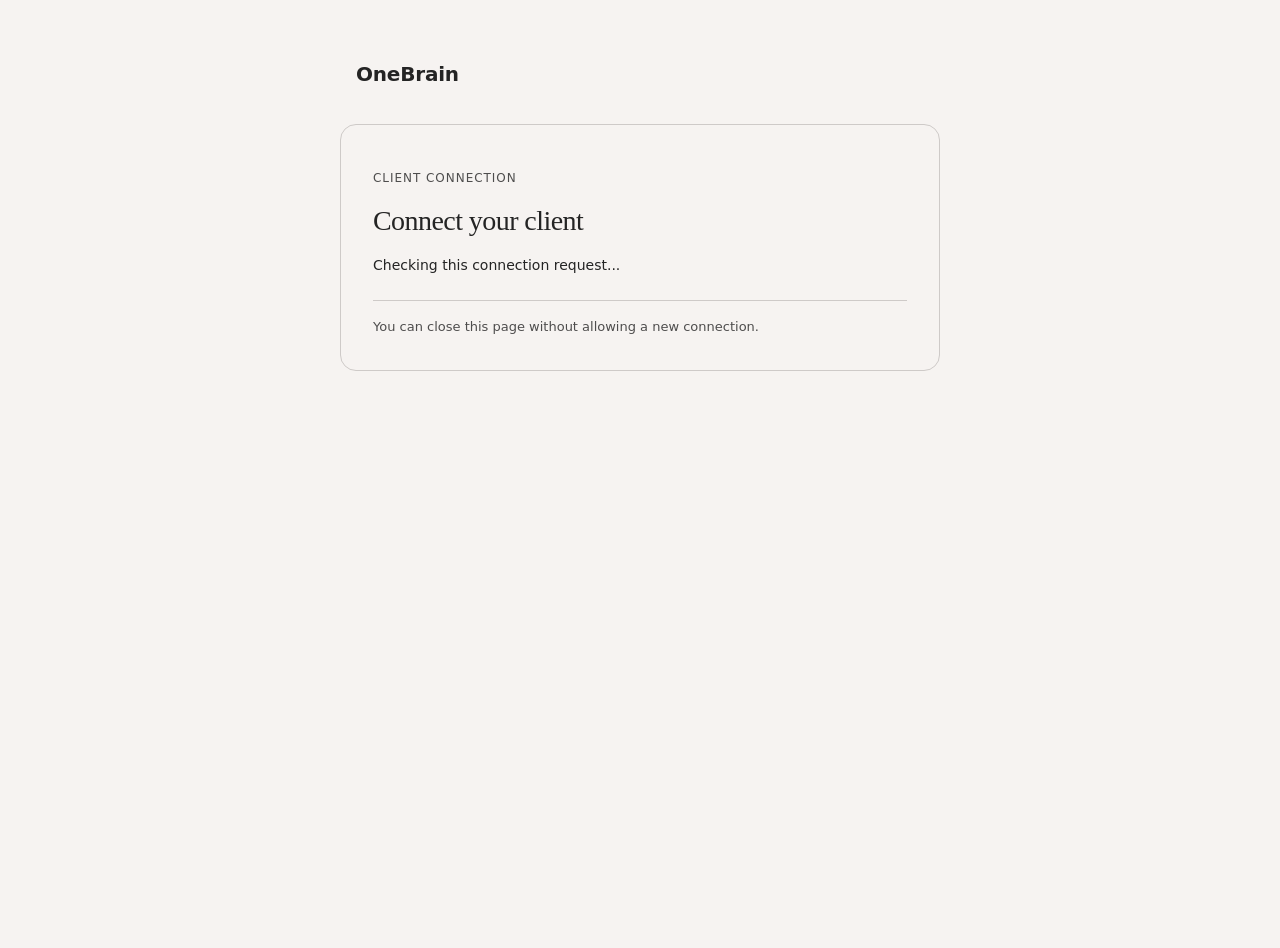
==== oauth/consent/index.html @ dd6fba4f "sync from apxlbz/onebrain@2fc71537fec83b91574da7eb35c8890503d93a31" ====
<!doctype html>
<html lang="en">
<head>
  <meta charset="utf-8" />
  <meta name="viewport" content="width=device-width, initial-scale=1" />
  <meta name="color-scheme" content="light" />
  <meta name="referrer" content="no-referrer" />
  <meta http-equiv="Content-Security-Policy" content="default-src 'none'; script-src 'self' https://esm.sh; connect-src https://esm.sh https://epjkzltwyfexiunbmbel.supabase.co https://qlpfjeciekaqzribxlnp.supabase.co; style-src 'self'; img-src 'none'; base-uri 'none'; form-action 'none'" />
  <title>Connect your client | OneBrain</title>
  <link rel="stylesheet" href="../../app.css?v=3" />
  <link rel="stylesheet" href="../../oauth-consent.css?v=1" />
</head>
<body>
  <main class="consent-shell" aria-labelledby="title">
    <a class="brand" href="../../index.html">OneBrain</a>
    <section class="consent-card">
      <p class="eyebrow">Client connection <span id="environment"></span></p>
      <h1 id="title">Connect your client</h1>
      <p id="status" role="status" aria-live="polite">Checking this connection request...</p>
      <div id="error" role="alert" hidden></div>
      <div id="signin" hidden>
        <p>Sign in to review the client and its requested access before you decide.</p>
        <button id="sign-in" class="primary" type="button">Sign in with Google</button>
      </div>
      <div id="request" hidden>
        <dl>
          <dt>Signed in as</dt><dd id="identity"></dd>
          <dt>Requesting client</dt><dd id="client"></dd>
          <dt>Client ID</dt><dd id="client-id" class="mono"></dd>
          <dt>Return address</dt><dd id="redirect" class="mono"></dd>
        </dl>
        <h2>Requested permissions</h2>
        <ul id="scopes"></ul>
        <p class="notice">Only allow this connection if you started it and recognize this client. The client name is supplied by the client, not a verification by OneBrain.</p>
        <div class="decisions">
          <button id="deny" type="button">Deny</button>
          <button id="approve" type="button" class="primary">Allow connection</button>
        </div>
      </div>
      <div id="previous" hidden>
        <p>You have already allowed this request. Continue only if you recognize the return address.</p>
        <p id="previous-identity"></p>
        <p id="previous-destination" class="mono"></p>
        <button id="continue" type="button" class="primary">Continue to client</button>
      </div>
      <p class="footer">You can close this page without allowing a new connection.</p>
    </section>
  </main>
  <script type="module" src="../../oauth-consent.js?v=1"></script>
</body>
</html>
---- app.css ----
/* OneBrain dashboard.
 *
 * Visual system: the Dub design language (styles.refero.design) — a near-white
 * canvas held together by HAIRLINE BORDERS rather than elevation. The one rule
 * everything else follows from: containers are defined by a 1px #e5e5e5 border
 * and a radius, never by a drop shadow. Shadow is reserved for things that
 * genuinely float above the page (the drawer, the palette), because that is the
 * only place depth carries information.
 *
 * Systems, so nothing is decided ad hoc at the call site:
 *   colour   monochrome neutrals + exactly ONE accent per surface. Chromatic
 *            colour is reserved for meaning — retrieval arm, node type,
 *            severity — and never used as a surface fill.
 *   radius   a closed four-tier vocabulary: input 6, button 8, card 12,
 *            large 16, pill 9999. Nothing outside it.
 *   type     Inter-class UI face, 4px-based scale, 14px canonical for dense
 *            data (this is a data product, not a marketing page).
 *   space    4px base unit; 16px card padding; 8px element gap.
 *   motion   ease-out for enter/exit, nothing over 200ms, and never bare
 *            ease-in — it delays the first frame, the moment the eye is on it.
 *
 * LIGHT ONLY, deliberately. The landing page and onboarding are parchment with
 * no dark variant, so a dark-mode dashboard meant a viewer whose OS is dark went
 * light -> light -> dark walking into the product. One surface, one scheme; the
 * palette parity tests keep the graph, the sign-in pages and the product shot on
 * it too.
 */

:root {
  /* Neutral ramp — the whole system is built out of these.
     WARM, not grey: these are the Monad parchment values the landing page and
     onboarding already use, so signing up, setting up and using the product are
     one continuous surface instead of three. Only the ramp moved; every
     semantic alias below still points at it, so the structure — border-first,
     no elevation, chroma reserved for meaning — is untouched. */
  --white:#f6f3f1;      /* canvas, card surfaces (parchment) */
  --mist:#efeae7;       /* nested surfaces, hover fills */
  --ash:#cecac8;        /* THE structural hairline */
  --smoke:#b9b4b1;      /* emphasis borders, secondary outlines */
  --silver:#9a9694;     /* light dividers, disabled icons */
  --fog:#797776;        /* placeholder, disabled text */
  --steel:#4e4d4d;      /* muted body text, helper labels */
  --graphite:#3a3938;   /* secondary text, icon strokes */
  --charcoal:#242424;   /* body text, headings, button fills */

  /* semantic aliases — views reference these, never the ramp directly */
  --bg:var(--white); --panel:var(--white); --sunk:var(--mist);
  --ink:var(--charcoal); --muted:var(--steel); --faint:var(--fog);
  --line:var(--ash); --line-strong:var(--smoke); --hair:var(--mist);

  /* the single accent — highlight only (links, focus, active nav), never a
     surface fill. Data bars are deliberately monochrome: a full-width blue bar
     IS a large fill, and the system reserves chroma for meaning. */
  --accent:#2b59d1;     /* Lake Blue — the one action colour, shared with /home */
  --focus:#2b59d1;
  --chart:#4e4d4d;

  /* meaning — one per component, never a surface fill. Shared with /graph so
     a node keeps its colour across the two views. */
  --fact:#737373; --entity:#7c3aed; --product:#16a34a; --system:#ea580c;
  --topic:#ca8a04; --tag:#db2777; --source:#2563eb;
  --ok:#16a34a; --warn:#ea580c; --err:#dc2626;
  --tint-ok:#dcfce7; --tint-info:#dbeafe; --tint-warn:#ffedd5; --tint-err:#fee2e2;

  /* space — 4px base */
  --s1:4px; --s2:8px; --s3:12px; --s4:16px; --s5:20px; --s6:24px; --s8:32px;

  /* radius — closed vocabulary */
  --r-input:6px; --r-btn:8px; --r-card:12px; --r-lg:16px; --r-pill:9999px;

  --rail:224px; --top:52px; --measure:1200px;

  /* elevation — only for surfaces that actually float */
  --shadow-sm:rgba(0,0,0,.1) 0 4px 6px -1px, rgba(0,0,0,.1) 0 2px 4px -2px;
  --shadow-md:rgba(0,0,0,.1) 0 10px 15px -3px, rgba(0,0,0,.1) 0 4px 6px -4px;
  --shadow-lg:rgba(0,0,0,.09) 0 20px 20px 0;

  /* motion */
  --ease-out:cubic-bezier(.23,1,.32,1);
  --t-press:110ms; --t-hover:140ms; --t-enter:190ms;
}

* { box-sizing:border-box; }
html, body { margin:0; height:100%; }
body {
  background:var(--bg); color:var(--ink);
  /* Inter is the system's UI face; it is used when installed and degrades to
     the platform UI font otherwise. Nothing is fetched — a dashboard must not
     block first paint on a font request, and the CSP forbids external hosts. */
  font-family:Inter, -apple-system, BlinkMacSystemFont, "Segoe UI", system-ui,
              "Helvetica Neue", sans-serif;
  font-size:14px; line-height:1.43;
  -webkit-font-smoothing:antialiased;
  touch-action:manipulation;
}
a { color:inherit; text-decoration:none; }

/* Numbers are compared down columns constantly here, so tabular figures are
   the default and proportional is the exception. */
body, table, .num, .tn, input, kbd { font-variant-numeric:tabular-nums; }

/* Type scale. Display weight (500) starts at 24px and above; below that the
   system stays at 400/500 body weights. */
/* Serif display, weight 400 — the landing page's voice, at dashboard scale.
   Hierarchy comes from size and tracking, never weight. */
h1 { font-family:ui-serif, Georgia, Cambria, "Times New Roman", serif;
     font-size:27px; font-weight:400; line-height:1.28; letter-spacing:-.02em;
     margin:0 0 var(--s1); text-wrap:balance; }
.sec { font-family:"Geist Mono", ui-monospace, SFMono-Regular, Menlo, monospace;
       font-size:11px; font-weight:400; letter-spacing:.08em;
       text-transform:uppercase; color:var(--faint); margin:0 0 var(--s3); }
.grow { flex:1; }
.mono { font-family:"Geist Mono", ui-monospace, SFMono-Regular, Menlo, monospace;
        font-size:12px; }
.dim { color:var(--muted); }
.faint { color:var(--faint); }
.lede { color:var(--muted); margin:0 0 var(--s4); max-width:70ch; text-wrap:pretty; }

.visually-hidden {
  position:absolute; width:1px; height:1px; margin:-1px; padding:0;
  overflow:hidden; clip:rect(0 0 0 0); white-space:nowrap; border:0;
}
.skip {
  position:absolute; left:var(--s3); top:-60px; z-index:100;
  padding:var(--s2) var(--s3); border:1px solid var(--line);
  border-radius:var(--r-btn); background:var(--panel); box-shadow:var(--shadow-md);
  transition:top var(--t-enter) var(--ease-out);
}
.skip:focus { top:var(--s3); }

/* ---------------------------------------------------------------- focus ring

   One ring, everywhere, on :focus-visible only — so it appears for keyboard
   users and never as a click artefact. */
:where(a, button, input, select, textarea, [tabindex]):focus-visible {
  outline:2px solid var(--focus);
  outline-offset:2px;
  border-radius:var(--r-input);
}
#view:focus-visible { outline:none; }   /* programmatic focus target, not a control */

/* ---------------------------------------------------------------- nav rail */

#rail {
  position:fixed; left:0; top:0; bottom:0; width:var(--rail); z-index:6;
  background:var(--bg); border-right:1px solid var(--line);
  display:flex; flex-direction:column; padding-bottom:var(--s3);
}
.brand { display:flex; align-items:center; gap:var(--s2); height:var(--top);
  padding:0 var(--s4); font-size:15px; font-weight:500; letter-spacing:-.01em; }
/* Keyed to --ink/--bg rather than the fixed ramp so the mark inverts with the
   theme; --charcoal on a #0a0a0a canvas is invisible. */
.brand .mark { width:18px; height:18px; border-radius:var(--r-input); flex:none;
  background:var(--ink); position:relative; }
.brand .mark::after { content:""; position:absolute; inset:5px;
  border-radius:50%; background:var(--bg); }
.navgroup { padding:var(--s3) var(--s2) var(--s1); }
.navlabel { font-size:11px; font-weight:500; letter-spacing:.04em;
  text-transform:uppercase; color:var(--faint); margin:0; padding:0 var(--s2) 6px; }
.navitem {
  display:flex; align-items:center; gap:var(--s2); height:32px; padding:0 var(--s2);
  border-radius:var(--r-btn); color:var(--muted); font-size:14px; cursor:pointer;
  transition:background-color var(--t-hover) ease, color var(--t-hover) ease;
}
.navitem .ni { width:15px; text-align:center; font-size:12px; opacity:.65; }
.navitem:hover { background:var(--hair); color:var(--ink); }
.navitem[aria-current="page"] { background:var(--tint-info); color:var(--ink);
  font-weight:500; }
.navitem[aria-current="page"] .ni { opacity:1; }
.railfoot { margin-top:auto; padding:var(--s3) var(--s4) 0;
  border-top:1px solid var(--line); font-size:13px; }
.orgline { color:var(--muted); margin-bottom:2px; white-space:nowrap;
  overflow:hidden; text-overflow:ellipsis; }
#account a { color:var(--faint); font-size:13px; }
#account a:hover { color:var(--ink); }

/* -------------------------------------------------------------- main frame */

#main { margin-left:var(--rail); min-height:100%; display:flex; flex-direction:column; }
#topbar {
  position:sticky; top:0; z-index:5; display:flex; align-items:center; gap:var(--s2);
  height:var(--top); padding:0 var(--s6);
  background:color-mix(in srgb, var(--bg) 88%, transparent);
  backdrop-filter:saturate(180%) blur(12px);
  border-bottom:1px solid var(--line);
}
.crumb { font-size:14px; font-weight:500; }
.view { flex:1; padding:var(--s6); max-width:var(--measure); width:100%; }
.view.wide { max-width:none; padding:0; }

.kbdbtn { display:inline-flex; align-items:center; height:28px; padding:0 var(--s2);
  border:1px solid var(--line); border-radius:var(--r-input); background:var(--panel);
  cursor:pointer; transition:border-color var(--t-hover) ease,
  background-color var(--t-hover) ease; }
.kbdbtn:hover { border-color:var(--line-strong); background:var(--hair); }
kbd { font:inherit; font-size:12px; color:var(--faint); letter-spacing:.02em; }

/* ------------------------------------------------------------- primitives */

button, .btn {
  display:inline-flex; align-items:center; justify-content:center; gap:6px;
  height:32px; padding:0 var(--s3); border:1px solid var(--line);
  border-radius:var(--r-btn); background:var(--panel); color:var(--ink);
  font:inherit; font-size:13px; font-weight:500; cursor:pointer;
  transition:border-color var(--t-hover) ease, background-color var(--t-hover) ease,
             transform var(--t-press) var(--ease-out);
}
button:hover, .btn:hover { border-color:var(--line-strong); background:var(--hair); }
/* Press feedback: the interface confirming it heard you. */
button:active:not(:disabled), .btn:active { transform:scale(.975); }
button:disabled { opacity:.45; cursor:default; }
button.ghost { border-color:transparent; background:none; color:var(--muted);
  border-radius:var(--r-pill); }
button.ghost:hover { background:var(--hair); color:var(--ink); }
/* Exactly one filled action per surface. Keyed to --ink/--bg so it inverts
   with the theme instead of needing a dark-mode override. */
button.primary, .btn.primary, .btnlink.primary { background:var(--ink);
  color:var(--bg); border-color:var(--ink); }
button.primary:hover, .btn.primary:hover, .btnlink.primary:hover { opacity:.88; }

input, select, textarea {
  height:32px; padding:0 10px; border:1px solid var(--line);
  border-radius:var(--r-input); background:var(--panel); color:var(--ink);
  font:inherit; font-size:13px;
  transition:border-color var(--t-hover) ease;
  min-width:0;   /* flex children must be shrinkable or text can't truncate */
}
input:hover, select:hover { border-color:var(--line-strong); }
input:focus { border-color:var(--ink); }
input::placeholder { color:var(--faint); }
select { cursor:pointer; padding-right:6px; }
label.field { display:flex; flex-direction:column; gap:var(--s1); font-size:11px;
  color:var(--muted); }

.row { display:flex; align-items:center; gap:var(--s2); flex-wrap:wrap; }
/* Border, not shadow. This is the system's central rule. */
.card { background:var(--panel); border:1px solid var(--line);
  border-radius:var(--r-card); padding:var(--s4); }
.split { display:grid; grid-template-columns:1fr 1fr; gap:var(--s3); }
@media (max-width:900px) { .split { grid-template-columns:1fr; } }

.pill { display:inline-flex; align-items:center; gap:5px; height:20px; padding:0 8px;
  border-radius:var(--r-pill); background:var(--hair); color:var(--muted);
  font-size:11px; white-space:nowrap; }
.pill .dot { width:6px; height:6px; border-radius:50%; flex:none; }
.chip { display:inline-flex; align-items:center; gap:5px; height:28px; padding:0 12px;
  border:1px solid var(--line); border-radius:var(--r-pill); background:var(--panel);
  font-size:13px; cursor:pointer; user-select:none;
  transition:border-color var(--t-hover) ease, background-color var(--t-hover) ease; }
.chip:hover { border-color:var(--line-strong); background:var(--hair); }
.chip[aria-pressed="true"] { border-color:var(--ink); background:var(--sunk); }

.empty { color:var(--muted); padding:var(--s6) 2px; max-width:64ch; text-wrap:pretty; }
.empty b { display:block; color:var(--ink); font-weight:500; margin-bottom:2px; }
.spin { color:var(--faint); padding:var(--s6) 2px; }

/* ------------------------------------------------------------------ tables */

table.t { width:100%; border-collapse:collapse; table-layout:fixed; }
table.t th { text-align:left; font-size:11px; letter-spacing:.04em;
  text-transform:uppercase; color:var(--faint); font-weight:500;
  padding:0 10px 8px; white-space:nowrap; }
table.t td { padding:10px; border-top:1px solid var(--line); vertical-align:top;
  overflow-wrap:anywhere; }
table.t tbody tr { cursor:pointer; transition:background-color var(--t-hover) ease; }
table.t tbody tr:hover td { background:var(--hair); }
table.t tbody tr:focus-visible { outline:2px solid var(--focus); outline-offset:-2px; }
table.t td.tight { white-space:nowrap; color:var(--muted); font-size:13px; }
.clamp2 { display:-webkit-box; -webkit-line-clamp:2; -webkit-box-orient:vertical;
  overflow:hidden; }

/* ------------------------------------------------------------------- stats */

.tiles { display:grid; grid-template-columns:repeat(auto-fit,minmax(150px,1fr));
  gap:var(--s3); }
.tile { background:var(--panel); border:1px solid var(--line);
  border-radius:var(--r-card); padding:var(--s4); }
.tile .tn { font-size:24px; font-weight:500; letter-spacing:-.02em; line-height:1.2; }
.tile .tl { font-size:13px; color:var(--muted); margin-top:2px; }
.tile .ts { font-size:12px; color:var(--faint); margin-top:6px; }

/* Column chart / bar list — pure CSS, so there is no chart dependency to ship. */
.spark { display:flex; align-items:flex-end; justify-content:space-between;
  gap:3px; height:56px; margin-top:var(--s1); }
/* Capped so a 14-day series in a wide card reads as a chart rather than a row
   of slabs; flex-basis 0 keeps every column the same width either way. */
.spark i { flex:1 1 0; min-width:2px; max-width:26px; border-radius:3px 3px 0 0;
  background:var(--chart); opacity:.8;
  transition:background-color var(--t-hover) ease, opacity var(--t-hover) ease; }
.spark i:hover { background:var(--accent); opacity:1; }
.spark i.zero { background:var(--line); opacity:1; }
.barlist { display:grid; gap:var(--s2); }
.barrow { display:grid; grid-template-columns:minmax(0,120px) 1fr 48px;
  align-items:center; gap:10px; font-size:13px; border-radius:var(--r-input);
  transition:background-color var(--t-hover) ease; }
.barrow[data-bar] { cursor:pointer; }
.barrow[data-bar]:hover { background:var(--hair); }
.barrow .bar { height:8px; border-radius:var(--r-pill); background:var(--chart);
  opacity:.75; min-width:3px;
  transition:background-color var(--t-hover) ease, opacity var(--t-hover) ease; }
.barrow[data-bar]:hover .bar { background:var(--accent); opacity:1; }
.barrow .bn { text-align:right; color:var(--muted); }
.barrow .bl { white-space:nowrap; overflow:hidden; text-overflow:ellipsis; }

/* ------------------------------------------------------------------ health */

.issue { display:flex; gap:var(--s3); align-items:flex-start; padding:var(--s3) 0;
  border-top:1px solid var(--line); }
.issue:first-of-type { border-top:none; padding-top:0; }
/* Status uses a tinted badge, not a coloured surface. */
.issue .sev { width:8px; height:8px; border-radius:50%; margin-top:6px; flex:none; }
.issue .sev.error { background:var(--err); box-shadow:0 0 0 3px var(--tint-err); }
.issue .sev.warn { background:var(--warn); box-shadow:0 0 0 3px var(--tint-warn); }
.issue .itxt { min-width:0; }
.issue .it { font-weight:500; }
.issue .id2 { color:var(--muted); margin-top:2px; text-wrap:pretty; }
.issue .ia { margin-left:auto; flex:none; }
.allclear { display:flex; align-items:flex-start; gap:var(--s3); color:var(--muted);
  text-wrap:pretty; }
.allclear .sev { width:8px; height:8px; border-radius:50%; background:var(--ok);
  box-shadow:0 0 0 3px var(--tint-ok); margin-top:6px; flex:none; }

/* ------------------------------------------------------------------ search */

.searchbar { display:flex; gap:var(--s2); margin-bottom:var(--s3); }
/* The system's signature: the ONE primary input carries a full-contrast border
   while every secondary filter stays on the hairline. */
.searchbar input { flex:1; height:40px; font-size:15px; padding:0 var(--s3);
  border-color:var(--ink); border-radius:var(--r-btn); }
.searchbar button { height:40px; padding:0 var(--s4); }
.knobs { display:flex; gap:var(--s4); flex-wrap:wrap; align-items:flex-end;
  padding:var(--s3) var(--s4); background:var(--sunk);
  border:1px solid var(--line); border-radius:var(--r-card);
  margin-bottom:var(--s4); }
.knobs .field input, .knobs .field select { height:28px; background:var(--panel); }
.knobs .toggles { display:flex; gap:var(--s2); flex-wrap:wrap; }

.hit { border-top:1px solid var(--line); padding:var(--s3) var(--s2) var(--s3) 2px;
  border-radius:var(--r-input); cursor:pointer;
  transition:background-color var(--t-hover) ease; }
.hit:first-of-type { border-top:none; }
.hit:hover { background:var(--hair); }
.hit .hrank { float:left; width:26px; color:var(--faint); font-size:13px; padding-top:1px; }
.hit .hbody { margin-left:26px; min-width:0; }
.hit .hc { line-height:1.5; text-wrap:pretty; }
.hit .hm { margin-top:var(--s2); display:flex; gap:5px; flex-wrap:wrap;
  align-items:center; }
.hit .hsum { margin-top:6px; font-size:12px; }

/* Each chip gets exactly one accent — the arm that earned it. */
.arm { font-size:11px; line-height:19px; padding:0 8px; border-radius:var(--r-pill);
  border:1px solid var(--line); color:var(--muted); white-space:nowrap; }
.arm.semantic { border-color:var(--entity);  color:var(--entity); }
.arm.lexical  { border-color:var(--product); color:var(--product); }
.arm.graph    { border-color:var(--system);  color:var(--system); }
.arm.edge     { border-color:var(--topic);   color:var(--topic); }
.arm.moved    { border-color:var(--accent);  color:var(--accent); }

/* ------------------------------------------------------------------ drawer */

.drawer { position:fixed; inset:0; z-index:40; background:rgba(10,10,10,.3);
  animation:fade var(--t-enter) var(--ease-out); }
.drawer .dpanel {
  position:absolute; right:0; top:0; bottom:0; width:min(600px,92vw);
  background:var(--panel); border-left:1px solid var(--line);
  box-shadow:var(--shadow-lg);
  overflow:auto; overscroll-behavior:contain;   /* no scroll chaining to the page */
  padding:var(--s6) var(--s6) 40px;
  animation:slide-in var(--t-enter) var(--ease-out);
}
.dx { position:absolute; right:var(--s3); top:var(--s3); }
.dsec { margin-top:var(--s6); }
.kv { display:grid; grid-template-columns:110px minmax(0,1fr); gap:6px var(--s3);
  font-size:13px; }
.kv .k { color:var(--muted); }
.kv .v { overflow-wrap:anywhere; }
.raw { background:var(--sunk); border:1px solid var(--line);
  border-radius:var(--r-card); padding:var(--s3);
  white-space:pre-wrap; overflow-wrap:anywhere;
  font-family:"Geist Mono", ui-monospace, SFMono-Regular, Menlo, monospace;
  font-size:12px; line-height:1.5; max-height:280px; overflow:auto;
  overscroll-behavior:contain; }

/* Supersession chain. The rail is the spine of the fact's life; the marker
   colour is the only thing that says which state each entry is in. */
.timeline { border-left:1px solid var(--line); padding-left:var(--s4); margin-left:4px; }
.tnode { position:relative; padding:0 0 var(--s4); }
.tnode:last-child { padding-bottom:0; }
.tnode::before { content:""; position:absolute; left:-21px; top:5px;
  width:7px; height:7px; border-radius:50%; background:var(--faint);
  box-shadow:0 0 0 3px var(--panel); }
.tnode.now::before { background:var(--ok); box-shadow:0 0 0 3px var(--tint-ok); }
.tnode .tw { font-size:12px; color:var(--faint); margin-top:2px; }
.tnode .tc { text-wrap:pretty; }
.tnode.past .tc { color:var(--muted); }

/* --------------------------------------------------------------- palette */

.palette { position:fixed; inset:0; z-index:50; background:rgba(10,10,10,.32);
  display:flex; justify-content:center; padding-top:14vh;
  animation:fade var(--t-enter) var(--ease-out); }
.pbox {
  width:min(640px,92vw); height:max-content; max-height:66vh;
  background:var(--panel); border:1px solid var(--line);
  border-radius:var(--r-lg); overflow:hidden;
  box-shadow:var(--shadow-lg); display:flex; flex-direction:column;
  /* Scales up from slightly-small, never from zero — nothing in the physical
     world appears out of nothing. */
  animation:pop var(--t-enter) var(--ease-out);
}
.pbox input { height:48px; border:none; border-radius:0;
  border-bottom:1px solid var(--line); font-size:15px; padding:0 var(--s4); }
.pbox input:hover, .pbox input:focus { border-color:var(--line); }
.pbox input:focus-visible { outline:none; }
#presults { overflow:auto; overscroll-behavior:contain; padding:var(--s1); }
.pitem { display:flex; align-items:center; gap:var(--s2);
  padding:var(--s2) var(--s3); border-radius:var(--r-btn); cursor:pointer; }
.pitem[aria-selected="true"], .pitem:hover { background:var(--hair); }
.pitem .pl { flex:1; min-width:0; white-space:nowrap; overflow:hidden;
  text-overflow:ellipsis; }
.pitem .pk { font-size:12px; color:var(--faint); flex:none; }

@keyframes fade { from { opacity:0 } }
@keyframes slide-in { from { transform:translateX(12px); opacity:0 } }
@keyframes pop { from { transform:scale(.97) translateY(-4px); opacity:0 } }

/* ------------------------------------------------------------------- graph */

#gframe { width:100%; height:calc(100vh - var(--top)); border:none; display:block; }

/* --------------------------------------------------------------- overrides */

/* `display` on the overlays beats the `hidden` attribute's UA rule, so it has
   to be restated — otherwise both render open on first paint. */
[hidden] { display:none !important; }

/* Motion here is feedback, not content: every animation above has a static end
   state, so switching them off costs nothing but the transition. */
@media (prefers-reduced-motion: reduce) {
  *, *::before, *::after {
    animation-duration:1ms !important;
    animation-iteration-count:1 !important;
    transition-duration:1ms !important;
    scroll-behavior:auto !important;
  }
}

@media (max-width:760px) {
  :root { --rail:0px; }
  #rail { position:static; width:auto; flex-direction:row; flex-wrap:wrap;
    align-items:center; gap:var(--s1); border-right:none;
    border-bottom:1px solid var(--line); padding:0 var(--s3) var(--s2); }
  .navgroup { padding:0; display:flex; gap:var(--s1); }
  .navlabel { display:none; }
  .railfoot { margin:0 0 0 auto; border:none; padding:0; }
  .view { padding:var(--s4); }
  #topbar { padding:0 var(--s4); }
}

/* ------------------------------------------------------------ danger zone */

/* A destructive action has to look different from a safe one, and the panel it
   lives in has to look different from the panels above it — otherwise "delete
   everything" is one more grey button in a column of grey buttons. */
.card.danger { border-color: color-mix(in srgb, var(--err) 45%, var(--line)); }
.card.danger .sec { color: var(--err); }
button.destructive { background: var(--err); color: #ffffff; border-color: var(--err); }
button.destructive:hover:not(:disabled) { background: var(--err); opacity: .88; }
button.destructive:disabled { background: transparent; color: var(--faint);
  border-color: var(--line); opacity: 1; }

/* ---------------------------------------------------------------- setup */

/* The wizard reuses the system's meaning colours rather than inventing a
   palette: a source dot means exactly what a health severity dot means, so a
   green here and a green on Overview are the same claim. */
.sdot { width:8px; height:8px; border-radius:50%; flex:none; margin-top:6px;
  background:var(--err); box-shadow:0 0 0 3px var(--tint-err); }
.sdot.ok   { background:var(--ok);   box-shadow:0 0 0 3px var(--tint-ok); }
.sdot.warn { background:var(--warn); box-shadow:0 0 0 3px var(--tint-warn); }

.srclist { display:flex; flex-direction:column; }
.srcrow { display:flex; align-items:flex-start; justify-content:space-between;
  gap:var(--s3); padding:var(--s3) 0; border-top:1px solid var(--hair); }
.srcrow:first-child { border-top:0; }
.srcmain { display:flex; align-items:flex-start; gap:var(--s2); min-width:0; }
.srcstate { margin-top:2px; }
.srcact { flex:none; }

/* A failed check without its remedy is just an accusation, so .chkfix is part
   of the row, not a tooltip. */
.chk { padding:var(--s2) 0; border-top:1px solid var(--hair); }
.chk:first-child { border-top:0; }
.chkhead { display:flex; align-items:flex-start; gap:var(--s2); flex-wrap:wrap; }
.chkfix { margin:6px 0 0 20px; color:var(--muted); }
.pfhead { padding:var(--s2) 0 var(--s3); font-weight:600; }
.pfhead.ok  { color:var(--ok); }
.pfhead.bad { color:var(--err); }

.setupcard { border-color: color-mix(in srgb, var(--accent) 40%, var(--line)); }
/* Shape only — the filled style itself is defined once, with button.primary. */
.btnlink { display:inline-flex; align-items:center; height:32px; padding:0 14px;
  border-radius:var(--r-btn); text-decoration:none; border:1px solid var(--line); }

@media (max-width: 640px) {
  .srcrow { flex-direction:column; align-items:stretch; }
  .srcact { align-self:flex-start; }
}

/* Wizard form rows — labels above inputs, because a two-column form collapses
   badly on a phone and setup is exactly when people are on one. */
.fieldrow { margin-bottom:var(--s3); max-width:520px; }
.fieldrow label { display:block; font-weight:500; margin-bottom:6px; }
.fieldrow input, .fieldrow select { width:100%; }
.fieldrow .dim { margin:6px 0 0; }

/* Optional-but-unconfigured is not a failure; amber says "you could", red says
   "this is broken". Keeping them distinct is what stops people ignoring red. */
.chk.warn .chkfix { color: var(--muted); }

/* Walkthrough steps under a failed service check — the Operations twin of the
   wizard's Trello walkthrough. Only rendered on failure: a passing check has
   nothing to walk through. */
.chksteps { margin:8px 0 2px 18px; padding:0 0 0 14px; }
.chksteps li { margin:6px 0; color:var(--muted); max-width:64ch; text-wrap:pretty; }

/* per-agent provenance badge (CM-2) */
.badge-agent { color:var(--text, inherit); }
.badge-human { font-weight:600; }
.badge-unknown { font-style:italic; opacity:.75; }
---- oauth-consent.css ----
.consent-shell { width:min(100% - 32px, 600px); margin:48px auto; }
.brand { font-size:20px; font-weight:650; color:var(--ink); text-decoration:none; }
.consent-card { margin-top:24px; padding:32px; border:1px solid var(--line); border-radius:16px; }
.eyebrow { color:var(--muted); font-size:12px; text-transform:uppercase; letter-spacing:.08em; }
h1 { font-size:28px; margin:16px 0; line-height:1.2; }
h2 { font-size:16px; margin:24px 0 12px; }
p { line-height:1.6; }
dl { margin:24px 0; }
dt { font-size:12px; color:var(--muted); margin-top:16px; }
dd { margin:4px 0 0; overflow-wrap:anywhere; line-height:1.5; }
.mono { font-family:ui-monospace, monospace; font-size:12px; overflow-wrap:anywhere; }
#scopes { padding-left:20px; line-height:1.7; overflow-wrap:anywhere; }
.notice, .footer { font-size:13px; color:var(--muted); }
.notice { border-left:2px solid var(--line-strong); padding-left:12px; }
.footer { border-top:1px solid var(--line); margin:24px 0 0; padding-top:16px; }
.decisions { display:flex; justify-content:flex-end; flex-wrap:wrap; gap:12px; margin-top:24px; }
button { min-height:44px; padding:10px 16px; cursor:pointer; }
button:disabled { cursor:wait; opacity:.6; }
#error { border:1px solid var(--line-strong); padding:16px; border-radius:8px; line-height:1.6; }
[hidden] { display:none !important; }
@media (max-width:480px) { .consent-shell { margin:24px auto; } .consent-card { padding:24px 20px; } h1 { font-size:25px; } }
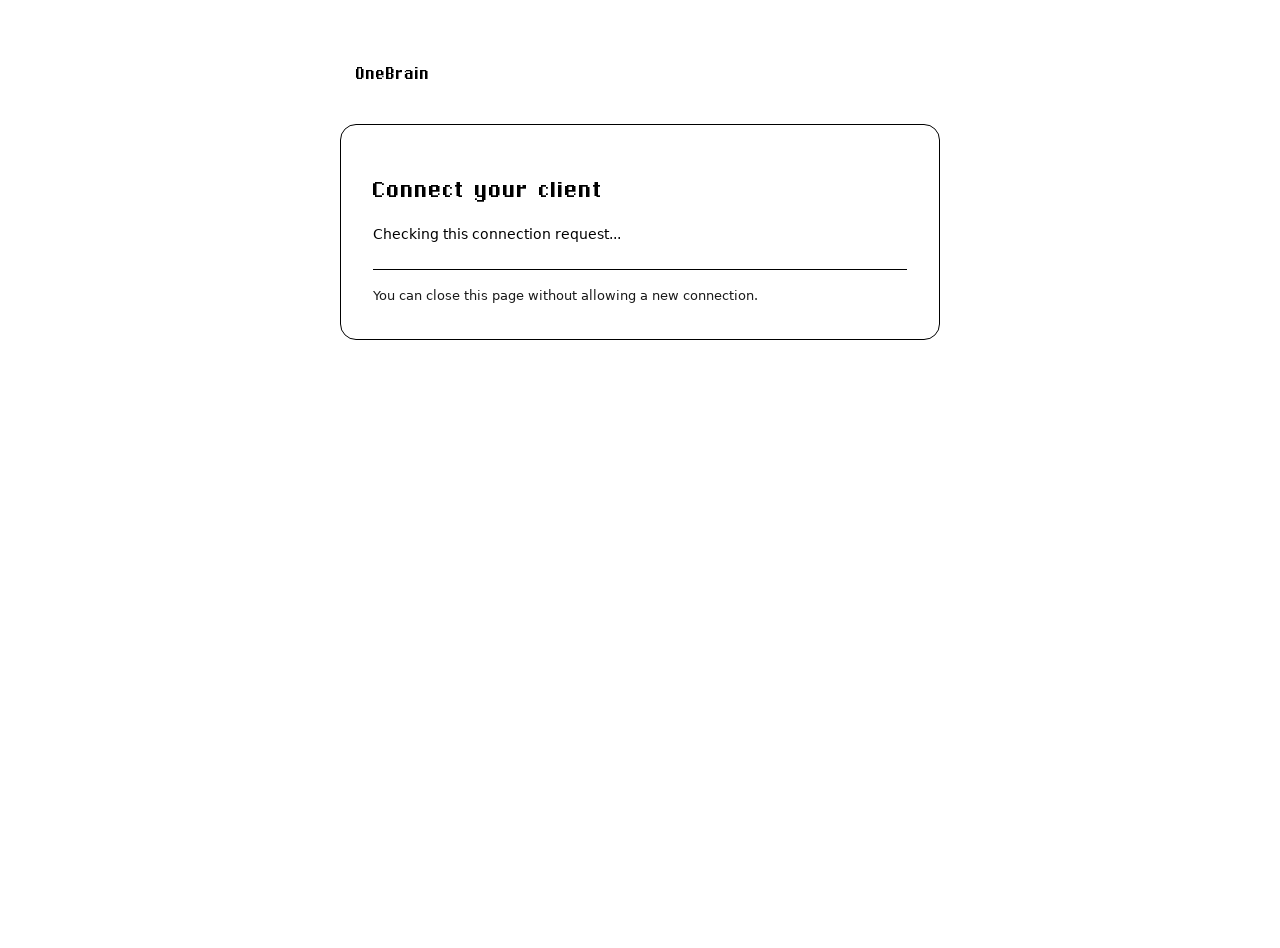
==== commit 2c837ff7: "sync from apxlbz/onebrain@f8c0c9c182ce0d30dcf8db1d9b954923d8e2a2e1" ====
--- a/oauth/consent/index.html
+++ b/oauth/consent/index.html
@@ -5,17 +5,17 @@
   <meta name="viewport" content="width=device-width, initial-scale=1" />
   <meta name="color-scheme" content="light" />
   <meta name="referrer" content="no-referrer" />
-  <meta http-equiv="Content-Security-Policy" content="default-src 'none'; script-src 'self' https://esm.sh; connect-src https://esm.sh https://epjkzltwyfexiunbmbel.supabase.co https://qlpfjeciekaqzribxlnp.supabase.co; style-src 'self'; img-src 'none'; base-uri 'none'; form-action 'none'" />
+  <meta http-equiv="Content-Security-Policy" content="default-src 'none'; script-src 'self' https://esm.sh; connect-src https://esm.sh https://epjkzltwyfexiunbmbel.supabase.co https://qlpfjeciekaqzribxlnp.supabase.co; style-src 'self'; font-src 'self'; img-src 'none'; base-uri 'none'; form-action 'none'" />
   <title>Connect your client | OneBrain</title>
-  <link rel="stylesheet" href="../../app.css?v=3" />
+  <link rel="stylesheet" href="../../fonts.css?v=2" />
+  <link rel="stylesheet" href="../../app.css?v=8" />
   <link rel="stylesheet" href="../../oauth-consent.css?v=1" />
 </head>
 <body>
   <main class="consent-shell" aria-labelledby="title">
     <a class="brand" href="../../index.html">OneBrain</a>
     <section class="consent-card">
-      <p class="eyebrow">Client connection <span id="environment"></span></p>
-      <h1 id="title">Connect your client</h1>
+      <h1 id="title">Connect your client <span id="environment"></span></h1>
       <p id="status" role="status" aria-live="polite">Checking this connection request...</p>
       <div id="error" role="alert" hidden></div>
       <div id="signin" hidden>
--- a/fonts.css
+++ b/fonts.css
@@ -0,0 +1,99 @@
+/* Self-hosted faces.
+   ChiKareGo2 (Giles Booth, Creative Commons Attribution) is the mixed-case
+   Chicago-like bitmap for menus, titles, buttons, and card text.
+   DejaVu Sans (Bitstream Vera) is for long legal and docs passages.
+   DejaVu Sans Mono is for install lines, scores, and identifiers.
+   Licenses: fonts/LICENSE-ChiKareGo2.txt and fonts/LICENSE-DejaVu.txt. */
+
+@font-face {
+  font-family: "ChiKareGo2";
+  src: url("./fonts/chikarego2.woff2") format("woff2");
+  font-weight: 400;
+  font-style: normal;
+  font-display: swap;
+}
+@font-face {
+  font-family: "ChiKareGo2";
+  src: url("./fonts/chikarego2.woff2") format("woff2");
+  font-weight: 700;
+  font-style: normal;
+  font-display: swap;
+}
+@font-face {
+  font-family: "DejaVu Sans";
+  src: url("./fonts/dejavu-sans.woff2") format("woff2");
+  font-weight: 400;
+  font-style: normal;
+  font-display: swap;
+}
+@font-face {
+  font-family: "DejaVu Sans";
+  src: url("./fonts/dejavu-sans-bold.woff2") format("woff2");
+  font-weight: 700;
+  font-style: normal;
+  font-display: swap;
+}
+@font-face {
+  font-family: "DejaVu Sans Mono";
+  src: url("./fonts/dejavu-sans-mono.woff2") format("woff2");
+  font-weight: 400;
+  font-style: normal;
+  font-display: swap;
+}
+
+:root {
+  --ink: #000;
+  --paper: #fff;
+  --muted: #1a1a1a;
+  --faint: #333;
+  --line: #000;
+  --font-display: "ChiKareGo2", "DejaVu Sans", sans-serif;
+  --font-body: "ChiKareGo2", "DejaVu Sans", sans-serif;
+  --font-reading: "DejaVu Sans", "Geneva", sans-serif;
+  --font-mono: "DejaVu Sans Mono", ui-monospace, monospace;
+  --desk: url("data:image/svg+xml;utf8,<svg xmlns='http://www.w3.org/2000/svg' width='2' height='2'><rect width='2' height='2' fill='%23fff'/><rect width='1' height='1' fill='%23000'/><rect x='1' y='1' width='1' height='1' fill='%23000'/></svg>");
+  --stipple: url("data:image/svg+xml;utf8,<svg xmlns='http://www.w3.org/2000/svg' width='4' height='4'><rect width='4' height='4' fill='%23fff'/><rect width='1' height='1' fill='%23000'/></svg>");
+  --stipple-soft: url("data:image/svg+xml;utf8,<svg xmlns='http://www.w3.org/2000/svg' width='4' height='4'><rect width='4' height='4' fill='%23fff'/><rect width='1' height='1' fill='%23000'/></svg>");
+  --hatch: repeating-linear-gradient(-45deg, #000 0 1px, transparent 1px 7px);
+  --stripes: repeating-linear-gradient(to bottom, #000 0 1px, transparent 1px 3px);
+  --ease-out: cubic-bezier(.23, 1, .32, 1);
+  --t-press: 110ms;
+}
+
+* { box-sizing: border-box; }
+html { height: 100%; }
+body { margin: 0; }
+::selection { background: #000; color: #fff; }
+input, textarea { caret-color: #000; }
+html { scrollbar-color: #000 #fff; }
+::-webkit-scrollbar { width: 14px; height: 14px; }
+::-webkit-scrollbar-track { background: #fff; background-image: var(--stipple); }
+::-webkit-scrollbar-thumb { background: #000; border: 2px solid #fff; }
+
+:where(a, button, input, select, textarea, summary, [tabindex]):focus-visible {
+  outline: 2px solid #000;
+  outline-offset: 2px;
+}
+
+.visually-hidden {
+  position: absolute; width: 1px; height: 1px; margin: -1px; padding: 0;
+  overflow: hidden; clip: rect(0 0 0 0); white-space: nowrap; border: 0;
+}
+
+@keyframes hc-in {
+  from { opacity: 0; filter: blur(6px); }
+  to { opacity: 1; filter: blur(0); }
+}
+@keyframes hc-out {
+  from { opacity: 1; filter: blur(0); }
+  to { opacity: 0; filter: blur(6px); }
+}
+
+@media (prefers-reduced-motion: reduce) {
+  *, *::before, *::after {
+    animation-duration: 1ms !important;
+    animation-iteration-count: 1 !important;
+    transition-duration: 1ms !important;
+    scroll-behavior: auto !important;
+  }
+}
--- a/app.css
+++ b/app.css
@@ -1,72 +1,42 @@
 /* OneBrain dashboard.
  *
- * Visual system: the Dub design language (styles.refero.design) — a near-white
- * canvas held together by HAIRLINE BORDERS rather than elevation. The one rule
- * everything else follows from: containers are defined by a 1px #e5e5e5 border
- * and a radius, never by a drop shadow. Shadow is reserved for things that
- * genuinely float above the page (the drawer, the palette), because that is the
- * only place depth carries information.
- *
- * Systems, so nothing is decided ad hoc at the call site:
- *   colour   monochrome neutrals + exactly ONE accent per surface. Chromatic
- *            colour is reserved for meaning — retrieval arm, node type,
- *            severity — and never used as a surface fill.
- *   radius   a closed four-tier vocabulary: input 6, button 8, card 12,
- *            large 16, pill 9999. Nothing outside it.
- *   type     Inter-class UI face, 4px-based scale, 14px canonical for dense
- *            data (this is a data product, not a marketing page).
- *   space    4px base unit; 16px card padding; 8px element gap.
- *   motion   ease-out for enter/exit, nothing over 200ms, and never bare
- *            ease-in — it delays the first frame, the moment the eye is on it.
- *
- * LIGHT ONLY, deliberately. The landing page and onboarding are parchment with
- * no dark variant, so a dark-mode dashboard meant a viewer whose OS is dark went
- * light -> light -> dark walking into the product. One surface, one scheme; the
- * palette parity tests keep the graph, the sign-in pages and the product shot on
- * it too.
+ * Same ink-on-paper world as the public stack: black, white, stipple, pixel
+ * titles. Layout stays a product dashboard (rail, topbar, tables, inputs).
+ * Memory results are the one signature: fixed-proportion cards that dissolve
+ * into the detail drawer. Red, amber, and green appear only on health and
+ * destructive actions.
  */
 
 :root {
-  /* Neutral ramp — the whole system is built out of these.
-     WARM, not grey: these are the Monad parchment values the landing page and
-     onboarding already use, so signing up, setting up and using the product are
-     one continuous surface instead of three. Only the ramp moved; every
-     semantic alias below still points at it, so the structure — border-first,
-     no elevation, chroma reserved for meaning — is untouched. */
-  --white:#f6f3f1;      /* canvas, card surfaces (parchment) */
-  --mist:#efeae7;       /* nested surfaces, hover fills */
-  --ash:#cecac8;        /* THE structural hairline */
-  --smoke:#b9b4b1;      /* emphasis borders, secondary outlines */
-  --silver:#9a9694;     /* light dividers, disabled icons */
-  --fog:#797776;        /* placeholder, disabled text */
-  --steel:#4e4d4d;      /* muted body text, helper labels */
-  --graphite:#3a3938;   /* secondary text, icon strokes */
-  --charcoal:#242424;   /* body text, headings, button fills */
-
-  /* semantic aliases — views reference these, never the ramp directly */
+  --white:#fff;
+  --mist:#f2f2f2;
+  --ash:#000;
+  --smoke:#000;
+  --silver:#555;
+  --fog:#333;
+  --steel:#1a1a1a;
+  --graphite:#111;
+  --charcoal:#000;
+
   --bg:var(--white); --panel:var(--white); --sunk:var(--mist);
   --ink:var(--charcoal); --muted:var(--steel); --faint:var(--fog);
   --line:var(--ash); --line-strong:var(--smoke); --hair:var(--mist);
 
-  /* the single accent — highlight only (links, focus, active nav), never a
-     surface fill. Data bars are deliberately monochrome: a full-width blue bar
-     IS a large fill, and the system reserves chroma for meaning. */
-  --accent:#2b59d1;     /* Lake Blue — the one action colour, shared with /home */
-  --focus:#2b59d1;
-  --chart:#4e4d4d;
-
-  /* meaning — one per component, never a surface fill. Shared with /graph so
-     a node keeps its colour across the two views. */
-  --fact:#737373; --entity:#7c3aed; --product:#16a34a; --system:#ea580c;
-  --topic:#ca8a04; --tag:#db2777; --source:#2563eb;
-  --ok:#16a34a; --warn:#ea580c; --err:#dc2626;
-  --tint-ok:#dcfce7; --tint-info:#dbeafe; --tint-warn:#ffedd5; --tint-err:#fee2e2;
+  --accent:#000;
+  --focus:#000;
+  --chart:#000;
+
+  /* Node kinds stay distinguishable by value, not hue. */
+  --fact:#000; --entity:#4a4a4a; --product:#666; --system:#222;
+  --topic:#888; --tag:#333; --source:#555;
+  --ok:#137333; --warn:#8a4b08; --err:#b00020;
+  --tint-ok:#e7f5ec; --tint-info:#f2f2f2; --tint-warn:#f8efe3; --tint-err:#fde8ea;
 
   /* space — 4px base */
   --s1:4px; --s2:8px; --s3:12px; --s4:16px; --s5:20px; --s6:24px; --s8:32px;
 
-  /* radius — closed vocabulary */
-  --r-input:6px; --r-btn:8px; --r-card:12px; --r-lg:16px; --r-pill:9999px;
+  /* radius — square, like the painted cards */
+  --r-input:2px; --r-btn:2px; --r-card:2px; --r-lg:2px; --r-pill:2px;
 
   --rail:224px; --top:52px; --measure:1200px;
 
@@ -83,12 +53,8 @@
 * { box-sizing:border-box; }
 html, body { margin:0; height:100%; }
 body {
-  background:var(--bg); color:var(--ink);
-  /* Inter is the system's UI face; it is used when installed and degrades to
-     the platform UI font otherwise. Nothing is fetched — a dashboard must not
-     block first paint on a font request, and the CSP forbids external hosts. */
-  font-family:Inter, -apple-system, BlinkMacSystemFont, "Segoe UI", system-ui,
-              "Helvetica Neue", sans-serif;
+  background:#fff; color:var(--ink);
+  font-family: var(--font-reading), "DejaVu Sans", sans-serif;
   font-size:14px; line-height:1.43;
   -webkit-font-smoothing:antialiased;
   touch-action:manipulation;
@@ -103,14 +69,14 @@
    system stays at 400/500 body weights. */
 /* Serif display, weight 400 — the landing page's voice, at dashboard scale.
    Hierarchy comes from size and tracking, never weight. */
-h1 { font-family:ui-serif, Georgia, Cambria, "Times New Roman", serif;
-     font-size:27px; font-weight:400; line-height:1.28; letter-spacing:-.02em;
-     margin:0 0 var(--s1); text-wrap:balance; }
-.sec { font-family:"Geist Mono", ui-monospace, SFMono-Regular, Menlo, monospace;
-       font-size:11px; font-weight:400; letter-spacing:.08em;
-       text-transform:uppercase; color:var(--faint); margin:0 0 var(--s3); }
+h1 { font-family: var(--font-display), sans-serif;
+     font-size:22px; font-weight:400; font-synthesis:none; line-height:1.35; letter-spacing:0;
+     margin:0 0 var(--s3); text-wrap:balance; }
+.sec { font-family: var(--font-display), sans-serif;
+       font-size:16px; font-weight:400; font-synthesis:none; letter-spacing:0;
+       text-transform:none; color:var(--ink); margin:0 0 var(--s2); }
 .grow { flex:1; }
-.mono { font-family:"Geist Mono", ui-monospace, SFMono-Regular, Menlo, monospace;
+.mono { font-family: var(--font-mono), "DejaVu Sans Mono", ui-monospace, monospace;
         font-size:12px; }
 .dim { color:var(--muted); }
 .faint { color:var(--faint); }
@@ -143,11 +109,12 @@
 
 #rail {
   position:fixed; left:0; top:0; bottom:0; width:var(--rail); z-index:6;
-  background:var(--bg); border-right:1px solid var(--line);
+  background:#fff; border-right:2px solid #000;
   display:flex; flex-direction:column; padding-bottom:var(--s3);
 }
 .brand { display:flex; align-items:center; gap:var(--s2); height:var(--top);
-  padding:0 var(--s4); font-size:15px; font-weight:500; letter-spacing:-.01em; }
+  padding:0 var(--s4); font-family: var(--font-display), sans-serif;
+  font-size:16px; font-weight:400; font-synthesis:none; letter-spacing:0; }
 /* Keyed to --ink/--bg rather than the fixed ramp so the mark inverts with the
    theme; --charcoal on a #0a0a0a canvas is invisible. */
 .brand .mark { width:18px; height:18px; border-radius:var(--r-input); flex:none;
@@ -155,17 +122,20 @@
 .brand .mark::after { content:""; position:absolute; inset:5px;
   border-radius:50%; background:var(--bg); }
 .navgroup { padding:var(--s3) var(--s2) var(--s1); }
-.navlabel { font-size:11px; font-weight:500; letter-spacing:.04em;
-  text-transform:uppercase; color:var(--faint); margin:0; padding:0 var(--s2) 6px; }
+.navlabel { font-family: var(--font-display), sans-serif;
+  font-size:14px; font-weight:400; font-synthesis:none; letter-spacing:0;
+  text-transform:none; color:var(--ink); margin:0; padding:0 var(--s2) 6px; }
 .navitem {
   display:flex; align-items:center; gap:var(--s2); height:32px; padding:0 var(--s2);
   border-radius:var(--r-btn); color:var(--muted); font-size:14px; cursor:pointer;
   transition:background-color var(--t-hover) ease, color var(--t-hover) ease;
 }
-.navitem .ni { width:15px; text-align:center; font-size:12px; opacity:.65; }
+.navitem .ni { width:16px; height:16px; display:grid; place-items:center; flex:none; opacity:.85; }
+.navitem .ni svg { display:block; }
+.navitem[aria-current="page"] .ni { opacity:1; }
 .navitem:hover { background:var(--hair); color:var(--ink); }
-.navitem[aria-current="page"] { background:var(--tint-info); color:var(--ink);
-  font-weight:500; }
+.navitem[aria-current="page"] { background:#000; color:#fff;
+  font-weight:700; }
 .navitem[aria-current="page"] .ni { opacity:1; }
 .railfoot { margin-top:auto; padding:var(--s3) var(--s4) 0;
   border-top:1px solid var(--line); font-size:13px; }
@@ -180,9 +150,8 @@
 #topbar {
   position:sticky; top:0; z-index:5; display:flex; align-items:center; gap:var(--s2);
   height:var(--top); padding:0 var(--s6);
-  background:color-mix(in srgb, var(--bg) 88%, transparent);
-  backdrop-filter:saturate(180%) blur(12px);
-  border-bottom:1px solid var(--line);
+  background:#fff;
+  border-bottom:2px solid #000;
 }
 .crumb { font-size:14px; font-weight:500; }
 .view { flex:1; padding:var(--s6); max-width:var(--measure); width:100%; }
@@ -214,9 +183,17 @@
 button.ghost:hover { background:var(--hair); color:var(--ink); }
 /* Exactly one filled action per surface. Keyed to --ink/--bg so it inverts
    with the theme instead of needing a dark-mode override. */
-button.primary, .btn.primary, .btnlink.primary { background:var(--ink);
-  color:var(--bg); border-color:var(--ink); }
-button.primary:hover, .btn.primary:hover, .btnlink.primary:hover { opacity:.88; }
+button.primary, .btn.primary, .btnlink.primary {
+  background:#000; color:#fff; border:2px solid #000; border-radius:0;
+  box-shadow: inset -2px -2px 0 #fff, inset 2px 2px 0 #000, 2px 2px 0 #000;
+  font-family: var(--font-display), sans-serif;
+  font-weight:400; font-synthesis:none; letter-spacing:0; height:34px;
+}
+button.primary:hover, .btn.primary:hover, .btnlink.primary:hover { background:#000; color:#fff; }
+button.primary:active, .btn.primary:active, .btnlink.primary:active {
+  background:#fff; color:#000; transform:none;
+  box-shadow: inset 2px 2px 0 #000, inset -2px -2px 0 #fff;
+}
 
 input, select, textarea {
   height:32px; padding:0 10px; border:1px solid var(--line);
@@ -240,7 +217,7 @@
 @media (max-width:900px) { .split { grid-template-columns:1fr; } }
 
 .pill { display:inline-flex; align-items:center; gap:5px; height:20px; padding:0 8px;
-  border-radius:var(--r-pill); background:var(--hair); color:var(--muted);
+  border-radius:2px; background:#fff; color:#000; border:1px solid #000;
   font-size:11px; white-space:nowrap; }
 .pill .dot { width:6px; height:6px; border-radius:50%; flex:none; }
 .chip { display:inline-flex; align-items:center; gap:5px; height:28px; padding:0 12px;
@@ -335,26 +312,47 @@
 .knobs .field input, .knobs .field select { height:28px; background:var(--panel); }
 .knobs .toggles { display:flex; gap:var(--s2); flex-wrap:wrap; }
 
-.hit { border-top:1px solid var(--line); padding:var(--s3) var(--s2) var(--s3) 2px;
-  border-radius:var(--r-input); cursor:pointer;
-  transition:background-color var(--t-hover) ease; }
-.hit:first-of-type { border-top:none; }
-.hit:hover { background:var(--hair); }
-.hit .hrank { float:left; width:26px; color:var(--faint); font-size:13px; padding-top:1px; }
-.hit .hbody { margin-left:26px; min-width:0; }
-.hit .hc { line-height:1.5; text-wrap:pretty; }
+.mgrid, #sout:has(.hit), .hits {
+  display:grid; grid-template-columns:repeat(auto-fill, minmax(240px, 1fr));
+  gap:12px; align-items:start;
+}
+.hit {
+  /* 512:342 is the preferred card. Content is allowed to make it taller
+     so score chips stay inside the border. */
+  aspect-ratio:512 / 342;
+  min-height:fit-content;
+  height:auto;
+  border:3px solid #000;
+  background-color:#fff;
+  background-image: var(--hatch);
+  padding:10px; overflow:hidden; cursor:pointer;
+  box-shadow: 4px 4px 0 #000;
+  display:flex; flex-direction:column;
+}
+.hit .hbody { display:flex; flex-direction:column; gap:8px; min-height:0; }
+.hit .hm { margin-top:auto; }
+.hit:hover { background-color:#f7f7f7; }
+.hit.is-dissolving { animation: hc-out 480ms steps(8, end) both; }
+section.card .hit { width: min(100%, 280px); }
+.hit .hrank { font-family: var(--font-display), sans-serif;
+  font-size:16px; font-weight:400; font-synthesis:none; margin-bottom:6px;
+  background:#000; color:#fff; align-self:flex-start; padding:1px 6px; }
+.hit .hbody { min-width:0; }
+.hit .hc { line-height:1.3; text-wrap:pretty; font-family: var(--font-display), sans-serif;
+  font-size:16px; font-synthesis:none; background:#fff; border:2px solid #000;
+  box-shadow: inset 2px 2px 0 #000; padding:8px; }
 .hit .hm { margin-top:var(--s2); display:flex; gap:5px; flex-wrap:wrap;
   align-items:center; }
 .hit .hsum { margin-top:6px; font-size:12px; }
 
 /* Each chip gets exactly one accent — the arm that earned it. */
-.arm { font-size:11px; line-height:19px; padding:0 8px; border-radius:var(--r-pill);
-  border:1px solid var(--line); color:var(--muted); white-space:nowrap; }
-.arm.semantic { border-color:var(--entity);  color:var(--entity); }
-.arm.lexical  { border-color:var(--product); color:var(--product); }
-.arm.graph    { border-color:var(--system);  color:var(--system); }
-.arm.edge     { border-color:var(--topic);   color:var(--topic); }
-.arm.moved    { border-color:var(--accent);  color:var(--accent); }
+.arm { font-size:11px; line-height:19px; padding:0 8px; border-radius:2px;
+  border:1px solid #000; color:#000; background:#fff; white-space:nowrap; }
+.arm.semantic { border-style:solid; }
+.arm.lexical  { border-style:dashed; }
+.arm.graph    { border-style:dotted; }
+.arm.edge     { background:#000; color:#fff; }
+.arm.moved    { border-width:2px; font-weight:700; }
 
 /* ------------------------------------------------------------------ drawer */
 
@@ -363,10 +361,11 @@
 .drawer .dpanel {
   position:absolute; right:0; top:0; bottom:0; width:min(600px,92vw);
   background:var(--panel); border-left:1px solid var(--line);
-  box-shadow:var(--shadow-lg);
+  box-shadow:none;
   overflow:auto; overscroll-behavior:contain;   /* no scroll chaining to the page */
   padding:var(--s6) var(--s6) 40px;
-  animation:slide-in var(--t-enter) var(--ease-out);
+  border-left:3px solid #000;
+  animation: hc-in 480ms steps(8, end);
 }
 .dx { position:absolute; right:var(--s3); top:var(--s3); }
 .dsec { margin-top:var(--s6); }
@@ -377,7 +376,7 @@
 .raw { background:var(--sunk); border:1px solid var(--line);
   border-radius:var(--r-card); padding:var(--s3);
   white-space:pre-wrap; overflow-wrap:anywhere;
-  font-family:"Geist Mono", ui-monospace, SFMono-Regular, Menlo, monospace;
+  font-family: var(--font-mono), "DejaVu Sans Mono", ui-monospace, monospace;
   font-size:12px; line-height:1.5; max-height:280px; overflow:auto;
   overscroll-behavior:contain; }
 
